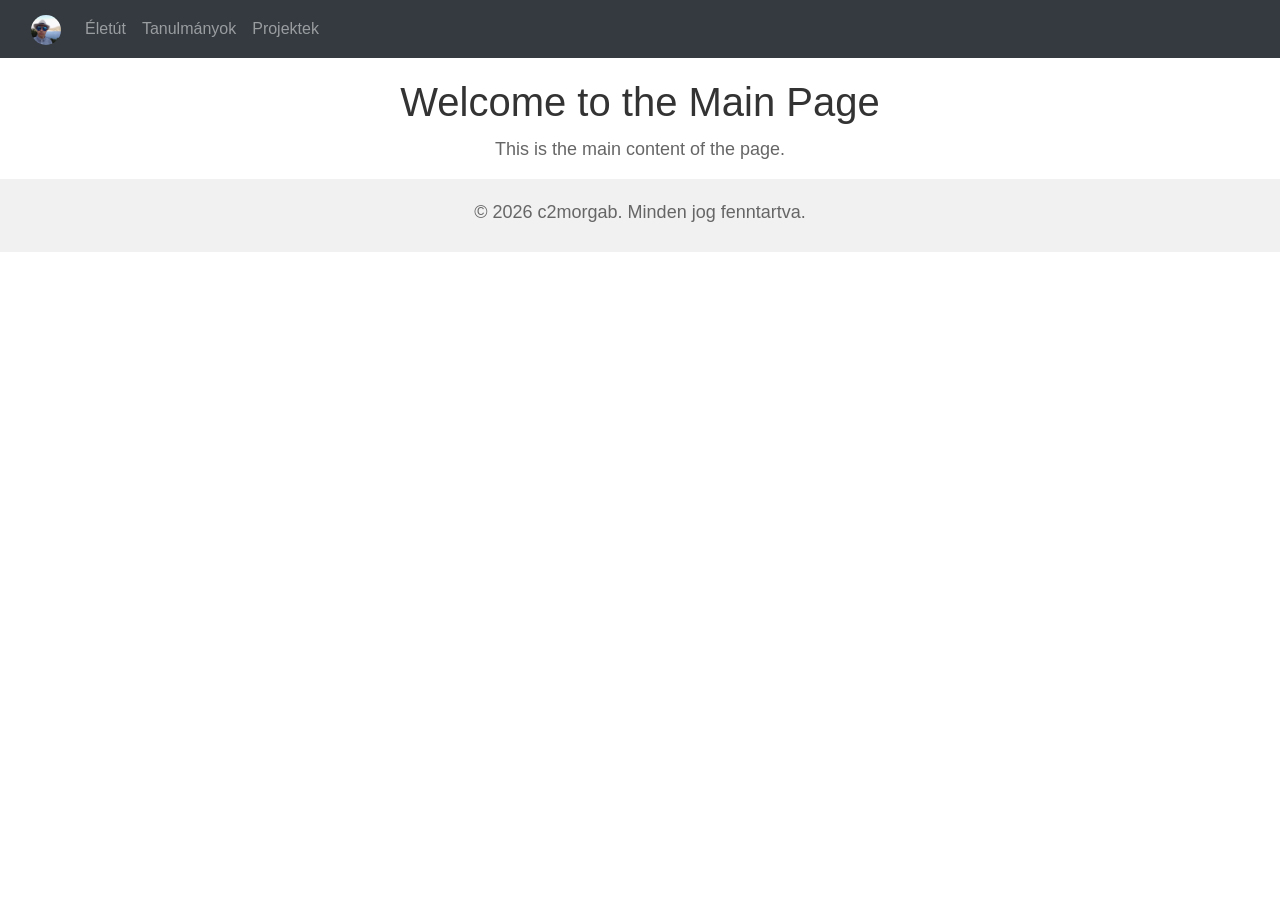
==== 03_02/elet_ut.html @ b310479c "Profile picture" ====
<!DOCTYPE html>
<html lang="en">
<head>
    <meta charset="UTF-8">
    <meta name="viewport" content="width=device-width, initial-scale=1.0">
    <link rel="stylesheet" href="https://cdn.jsdelivr.net/npm/bootstrap@4.4.1/dist/css/bootstrap.min.css" integrity="sha384-Vkoo8x4CGsO3+Hhxv8T/Q5PaXtkKtu6ug5TOeNV6gBiFeWPGFN9MuhOf23Q9Ifjh" crossorigin="anonymous">
    <link rel="stylesheet" href="style.css">
    <title></title>
</head>
<body>
    <Main>
        <nav class="navbar navbar-expand-md bg-dark navbar-dark">
            <div class="container-fluid">
            <a class="navbar-brand" href="main.html"><img src="en.jpg" class="rounded-circle" alt="Én" title="Én" height="30px" width="30px"></a>
            <button class="navbar-toggler" type="button" data-bs-toggle="collapse" data-bs-target="#collapsibleNavbar">
                <span class="navbar-toggler-icon"></span>
            </button>
            <div class="collapse navbar-collapse" id="collapsibleNavbar">
                <ul class="navbar-nav">
                <li class="nav-item">
                    <a class="nav-link" href="elet_ut.html">Életút</a>
                </li>
                <li class="nav-item">
                    <a class="nav-link" href="tanulmanyok.html">Tanulmányok</a>
                </li>
                <li class="nav-item">
                    <a class="nav-link" href="projektek.html">Projektek</a>
                </li>
                </ul>
            </div>
            </div>
        </nav>
        <h1>Welcome to the Main Page</h1>
        <p>This is the main content of the page.</p>
    </Main>
    <footer>
        <p>&copy; 2026 c2morgab. Minden jog fenntartva.</p>
    </footer>
    <script src="https://cdn.jsdelivr.net/npm/bootstrap@5.3.3/dist/js/bootstrap.bundle.min.js" integrity="sha384-YvpcrYf0tY3lHB60NNkmXc5s9fDVZLESaAA55NDzOxhy9GkcIdslK1eN7N6jIeHz" crossorigin="anonymous"></script>
</body>
</html>
---- 03_02/style.css ----
h1
{
    color: #333;
    text-align: center;
    margin-top: 20px;
}

p
{
    color: #666;
    font-size: 18px;
    text-align: center;
    margin-top: 10px;
}

footer
{
    background-color: #f1f1f1;
    text-align: center;
    padding: 10px 0;
    bottom: 0;
    width: 100%;
}
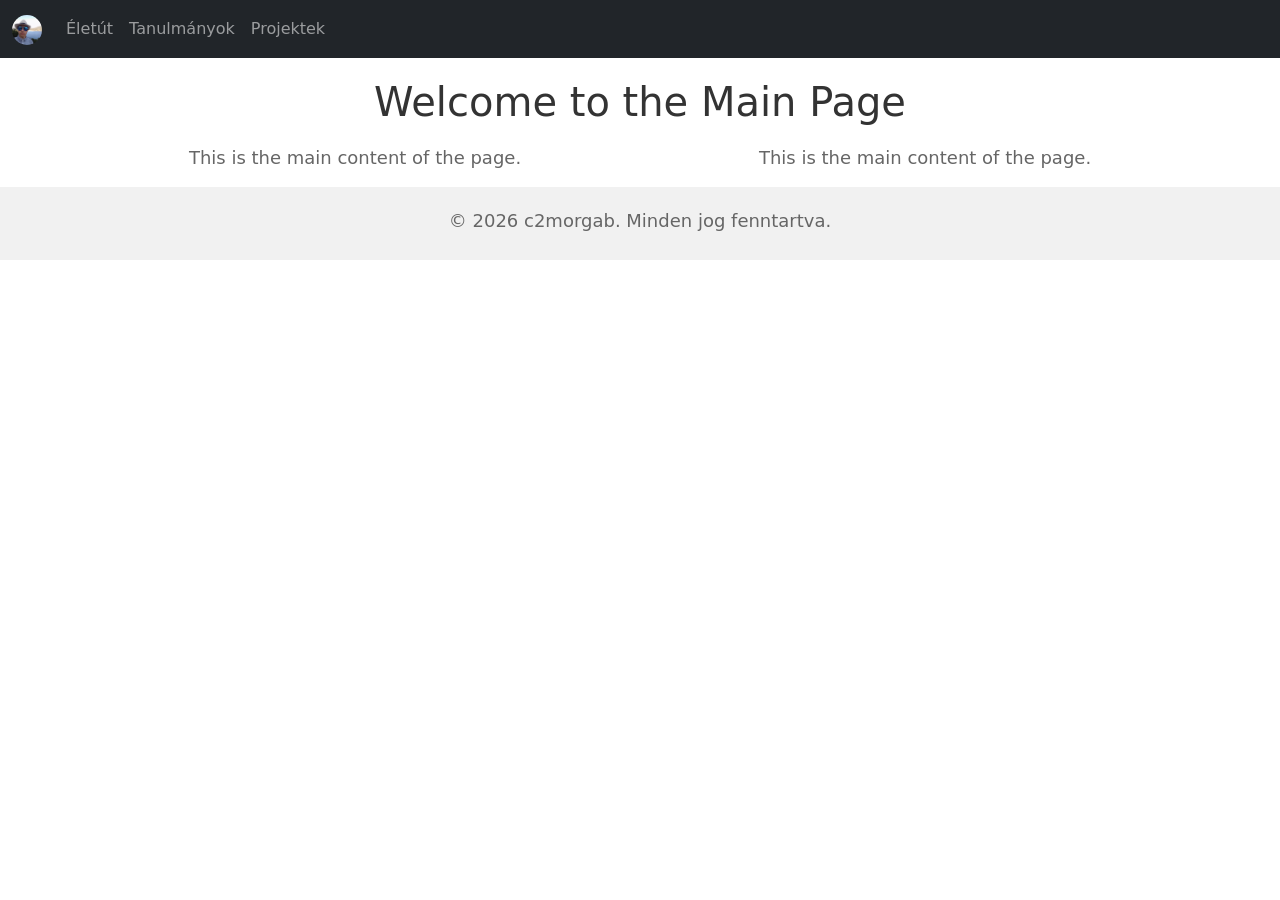
==== commit 685c6532: "main" ====
--- a/03_02/elet_ut.html
+++ b/03_02/elet_ut.html
@@ -3,7 +3,7 @@
 <head>
     <meta charset="UTF-8">
     <meta name="viewport" content="width=device-width, initial-scale=1.0">
-    <link rel="stylesheet" href="https://cdn.jsdelivr.net/npm/bootstrap@4.4.1/dist/css/bootstrap.min.css" integrity="sha384-Vkoo8x4CGsO3+Hhxv8T/Q5PaXtkKtu6ug5TOeNV6gBiFeWPGFN9MuhOf23Q9Ifjh" crossorigin="anonymous">
+    <link href="https://cdn.jsdelivr.net/npm/bootstrap@5.3.8/dist/css/bootstrap.min.css" rel="stylesheet" integrity="sha384-sRIl4kxILFvY47J16cr9ZwB07vP4J8+LH7qKQnuqkuIAvNWLzeN8tE5YBujZqJLB" crossorigin="anonymous">
     <link rel="stylesheet" href="style.css">
     <title></title>
 </head>
@@ -30,8 +30,17 @@
             </div>
             </div>
         </nav>
-        <h1>Welcome to the Main Page</h1>
-        <p>This is the main content of the page.</p>
+        <div class="container text-center">
+            <h1>Welcome to the Main Page</h1>
+            <div class="row">
+                <div class="col">
+                    <p>This is the main content of the page.</p>
+                </div>
+                <div class="col">
+                    <p>This is the main content of the page.</p>
+                </div>
+            </div>
+        </div>
     </Main>
     <footer>
         <p>&copy; 2026 c2morgab. Minden jog fenntartva.</p>
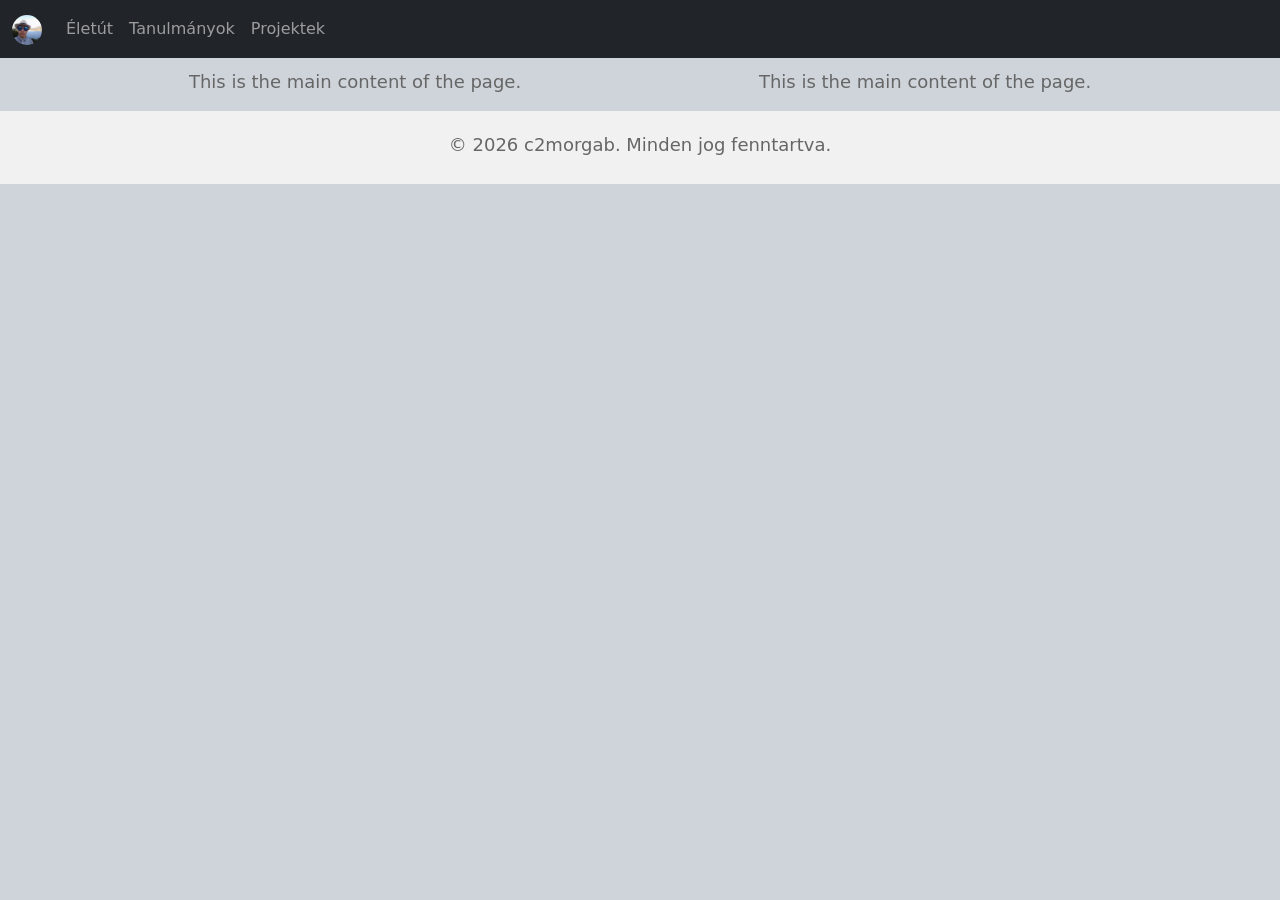
==== commit e8c5892a: "full responsive 03_09" ====
--- a/03_02/elet_ut.html
+++ b/03_02/elet_ut.html
@@ -7,7 +7,8 @@
     <link rel="stylesheet" href="style.css">
     <title></title>
 </head>
-<body>
+<body
+class="bg-dark-subtle">
     <Main>
         <nav class="navbar navbar-expand-md bg-dark navbar-dark">
             <div class="container-fluid">
@@ -30,13 +31,12 @@
             </div>
             </div>
         </nav>
-        <div class="container text-center">
-            <h1>Welcome to the Main Page</h1>
+        <div class="container text-center container-fluid">
             <div class="row">
-                <div class="col">
+                <div class="col-12 col-sm-12 col-md-6 align-self-center">
                     <p>This is the main content of the page.</p>
                 </div>
-                <div class="col">
+                <div class="col-12 col-sm-12 col-md-6 align-self-center">
                     <p>This is the main content of the page.</p>
                 </div>
             </div>
--- a/03_02/style.css
+++ b/03_02/style.css
@@ -20,4 +20,24 @@
     padding: 10px 0;
     bottom: 0;
     width: 100%;
+}
+
+.h2_animation
+{
+    animation: fadeIn 2s ease-in-out infinite;
+}
+@keyframes fadeIn
+{
+    0%
+    {
+        opacity: 0;
+    }
+    50%
+    {
+        opacity: 1;
+    }
+    100%
+    {
+        opacity: 0;
+    }
 }
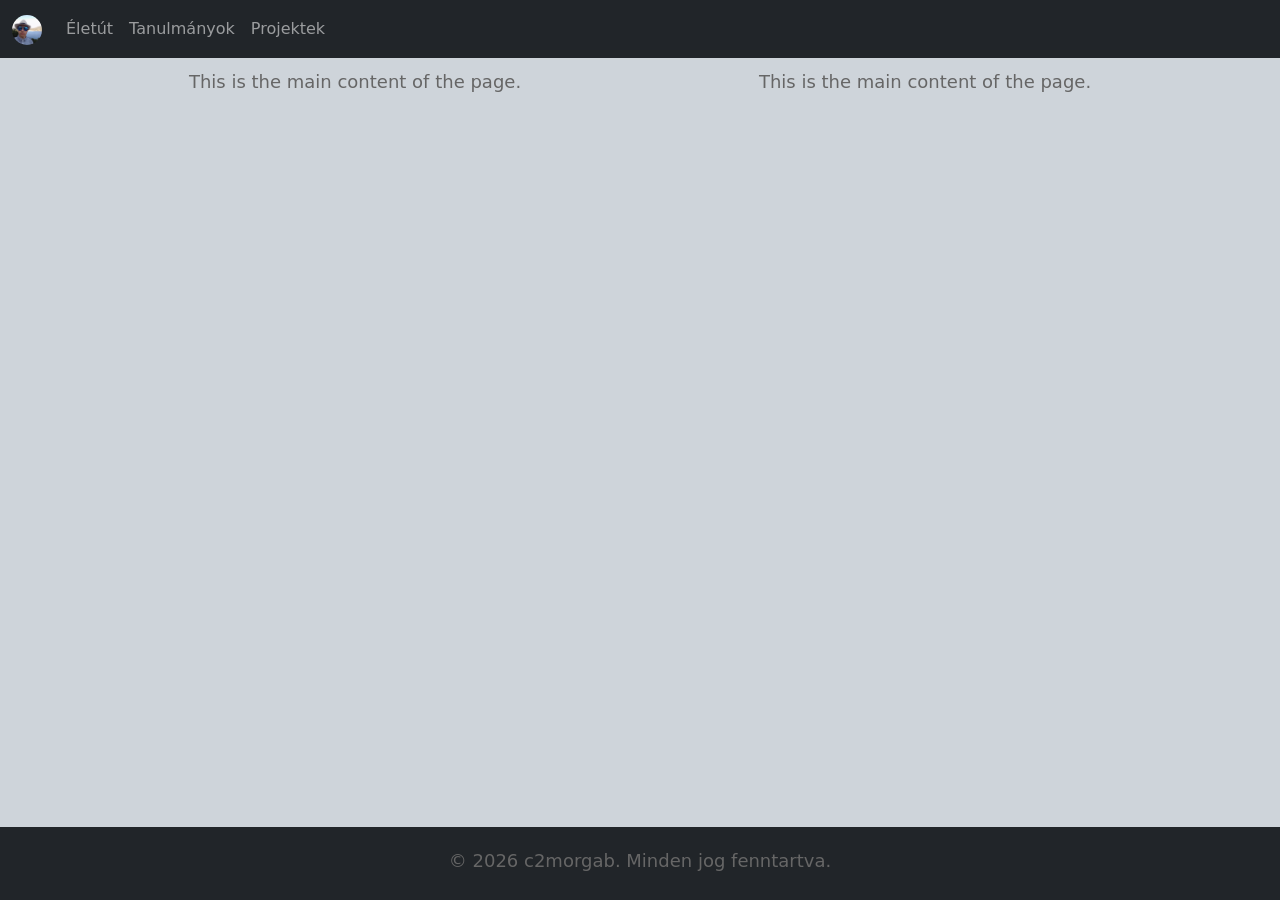
==== commit cab458e5: "tanulmanyok" ====
--- a/03_02/elet_ut.html
+++ b/03_02/elet_ut.html
@@ -42,7 +42,7 @@
             </div>
         </div>
     </Main>
-    <footer>
+    <footer class="bg-dark">
         <p>&copy; 2026 c2morgab. Minden jog fenntartva.</p>
     </footer>
     <script src="https://cdn.jsdelivr.net/npm/bootstrap@5.3.3/dist/js/bootstrap.bundle.min.js" integrity="sha384-YvpcrYf0tY3lHB60NNkmXc5s9fDVZLESaAA55NDzOxhy9GkcIdslK1eN7N6jIeHz" crossorigin="anonymous"></script>
--- a/03_02/style.css
+++ b/03_02/style.css
@@ -15,6 +15,8 @@
 
 footer
 {
+    position: fixed;
+    bottom: 0px;
     background-color: #f1f1f1;
     text-align: center;
     padding: 10px 0;
@@ -26,6 +28,7 @@
 {
     animation: fadeIn 2s ease-in-out infinite;
 }
+
 @keyframes fadeIn
 {
     0%
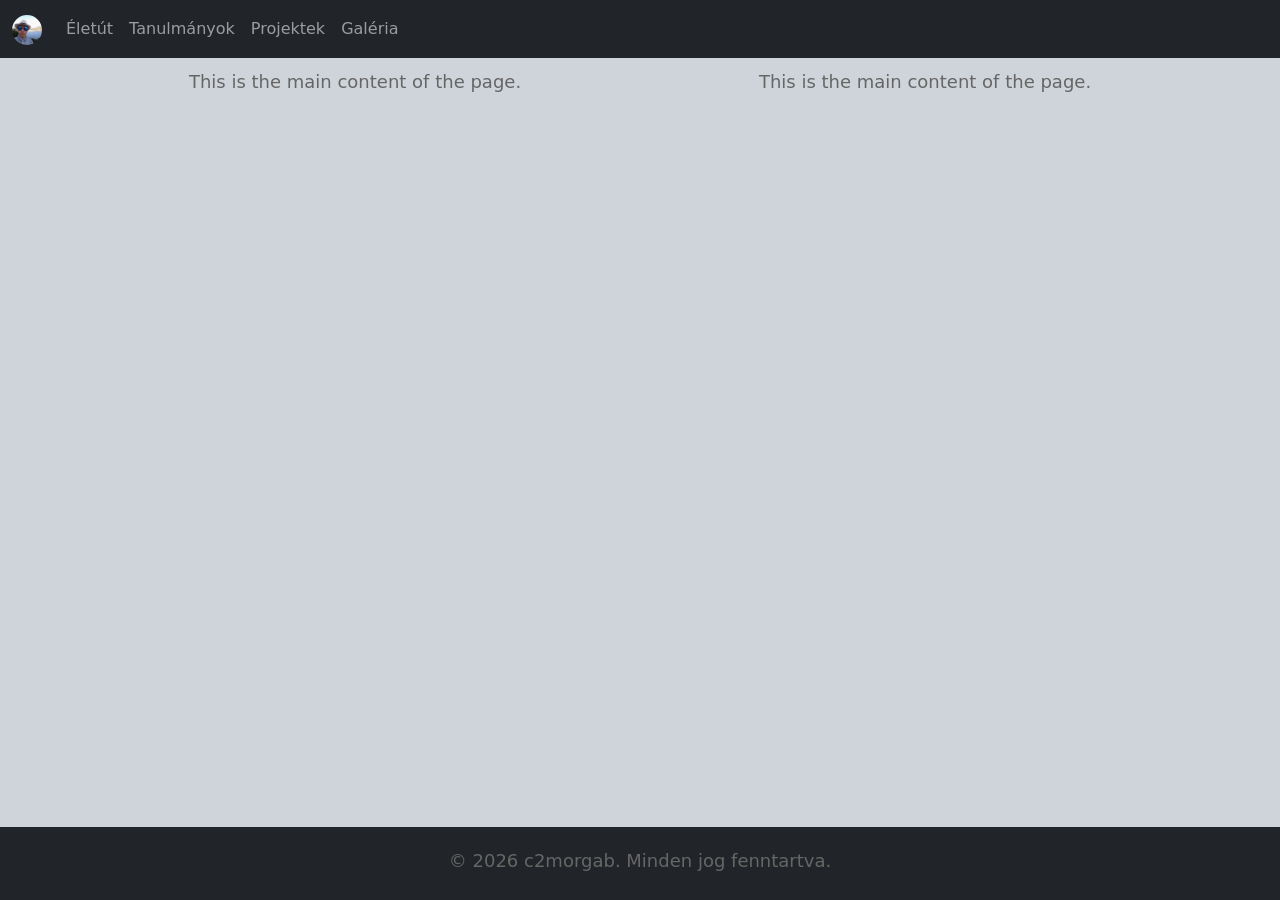
==== commit 46d50d12: "gallery image animation, 2 picture" ====
--- a/03_02/elet_ut.html
+++ b/03_02/elet_ut.html
@@ -27,6 +27,9 @@
                 <li class="nav-item">
                     <a class="nav-link" href="projektek.html">Projektek</a>
                 </li>
+                <li class="nav-item">
+                    <a class="nav-link" href="galeria.html">Galéria</a>
+                </li>
                 </ul>
             </div>
             </div>
--- a/03_02/style.css
+++ b/03_02/style.css
@@ -43,4 +43,26 @@
     {
         opacity: 0;
     }
+}
+
+.gallery_image:hover
+{
+    animation: galleryAnimation 3s ease-in-out infinite;
+}
+
+@keyframes galleryAnimation
+{
+    0%
+    {
+        transform: scale(1);
+    }
+    50%
+    {
+        transform: scale(1.2);
+    }
+    100%
+    {
+        transform: scale(1);
+    }
+    
 }
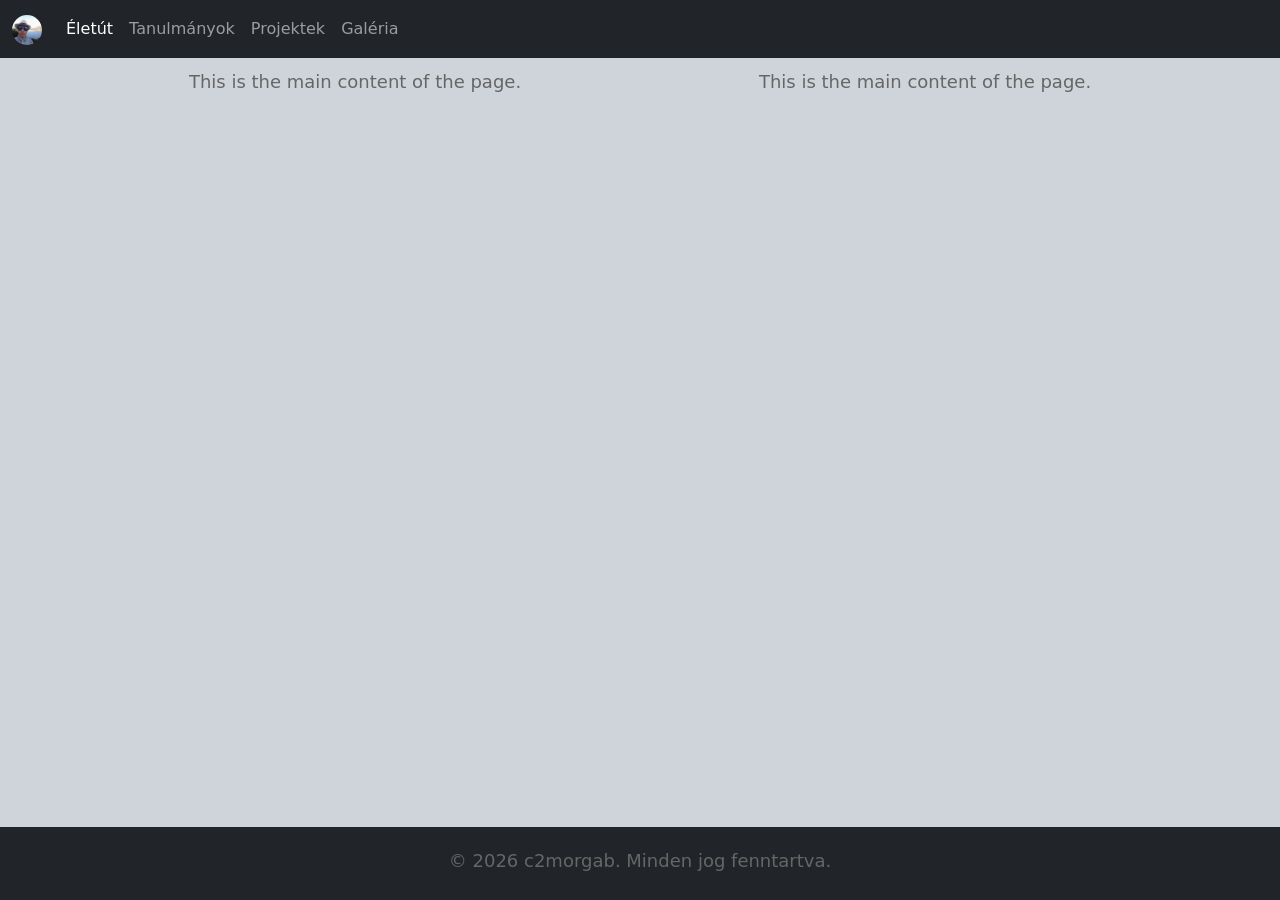
==== commit 1bc363f1: "Gallery with animation and animation on the main page picture" ====
--- a/03_02/elet_ut.html
+++ b/03_02/elet_ut.html
@@ -19,7 +19,7 @@
             <div class="collapse navbar-collapse" id="collapsibleNavbar">
                 <ul class="navbar-nav">
                 <li class="nav-item">
-                    <a class="nav-link" href="elet_ut.html">Életút</a>
+                    <a class="nav-link active" href="elet_ut.html">Életút</a>
                 </li>
                 <li class="nav-item">
                     <a class="nav-link" href="tanulmanyok.html">Tanulmányok</a>
--- a/03_02/style.css
+++ b/03_02/style.css
@@ -47,7 +47,7 @@
 
 .gallery_image:hover
 {
-    animation: galleryAnimation 3s ease-in-out infinite;
+    animation: galleryAnimation 2s ease-in-out infinite;
 }
 
 @keyframes galleryAnimation
@@ -58,11 +58,31 @@
     }
     50%
     {
-        transform: scale(1.2);
+        transform: scale(1.1);
     }
     100%
     {
         transform: scale(1);
     }
-    
+}
+
+.main_image:hover
+{
+    animation: mainImageAnimation 3s ease-in-out infinite;
+}
+
+@keyframes mainImageAnimation
+{
+    0%
+    {
+        transform: scale(1);
+    }
+    50%
+    {
+        transform: scale(1.1);
+    }
+    100%
+    {
+        transform: scale(1);
+    }
 }
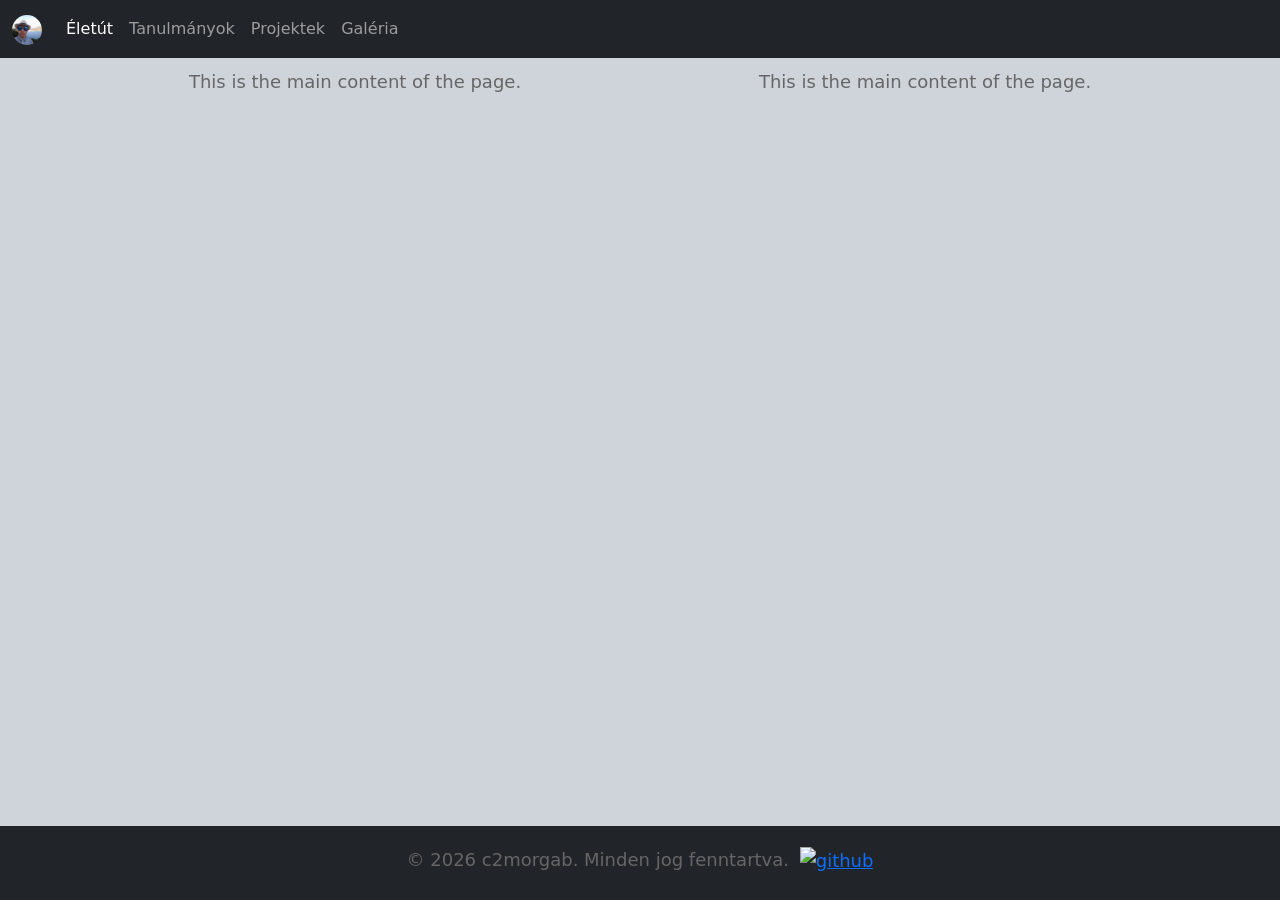
==== commit 0e4c0d1d: "03_30 tanulmanyok kesz, github repo link footerben" ====
--- a/03_02/elet_ut.html
+++ b/03_02/elet_ut.html
@@ -46,7 +46,7 @@
         </div>
     </Main>
     <footer class="bg-dark">
-        <p>&copy; 2026 c2morgab. Minden jog fenntartva.</p>
+        <p>&copy; 2026 c2morgab. Minden jog fenntartva. <a href="https://github.com/c2morgab/nagy_projekt"><img src="https://cdn-icons-png.flaticon.com/512/25/25231.png" class="footer_icon" alt="github" title="github"></a></p> 
     </footer>
     <script src="https://cdn.jsdelivr.net/npm/bootstrap@5.3.3/dist/js/bootstrap.bundle.min.js" integrity="sha384-YvpcrYf0tY3lHB60NNkmXc5s9fDVZLESaAA55NDzOxhy9GkcIdslK1eN7N6jIeHz" crossorigin="anonymous"></script>
 </body>
--- a/03_02/style.css
+++ b/03_02/style.css
@@ -11,6 +11,38 @@
     font-size: 18px;
     text-align: center;
     margin-top: 10px;
+}
+
+.pt
+{
+    color: #333;
+    font-size: 24px;
+    text-align: center;
+    margin-top: 10px;
+}
+
+.it
+{
+    height: 200px;
+    width: 250px;
+}
+
+.wt
+{
+    width: 75%;
+    margin: auto;
+}
+
+.h1t
+{
+    margin-top: 30px;
+}
+
+.footer_icon
+{
+    width: 20px;
+    height: 20px;
+    margin-left: 5px;
 }
 
 footer
